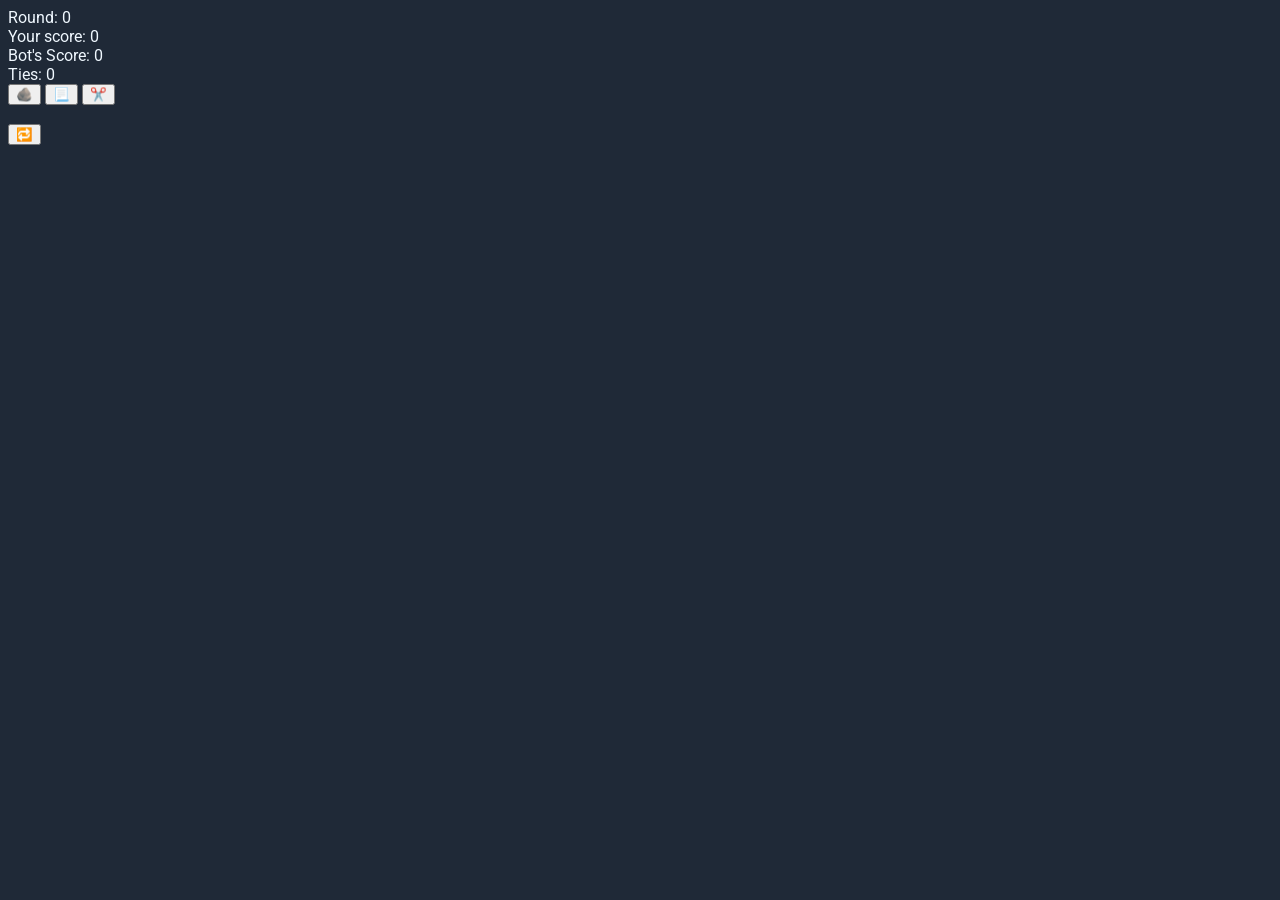
==== Assignment 4 - JS_2/RPS/index.html @ b2e9b482 "Added files" ====
<!DOCTYPE html>
<html lang="en">
<head>
    <meta charset="UTF-8">
    <meta http-equiv="X-UA-Compatible" content="IE=edge">
    <meta name="viewport" content="width=device-width, initial-scale=1.0">
    <title>Rock | Paper | Scissors</title>
    <link rel="icon" href="./logo.png" type="image/icon type">
    <link rel="stylesheet" type="text/css" href="styles.css">
</head>
<body>
    <div id="statsDiv">
        Round: 0 <br> Your score: 0 <br> Bot's Score: 0 <br> Ties: 0
    </div>
    <button id="rockButton">🪨</button>
    <button id="paperButton">📃</button>
    <button id="scissorButton">✂️</button>
    <br><br>
    <button id="restartButton">🔁</button>
    <script src="./index.js"></script>

    <div id="winLose"></div>

</body>
</html>
---- Assignment 4 - JS_2/RPS/styles.css ----
@import url('https://fonts.googleapis.com/css2?family=Roboto&display=swap');

body
{
    font-family: 'Roboto', sans-serif;
    background: #1F2937;
    color:aliceblue;
}
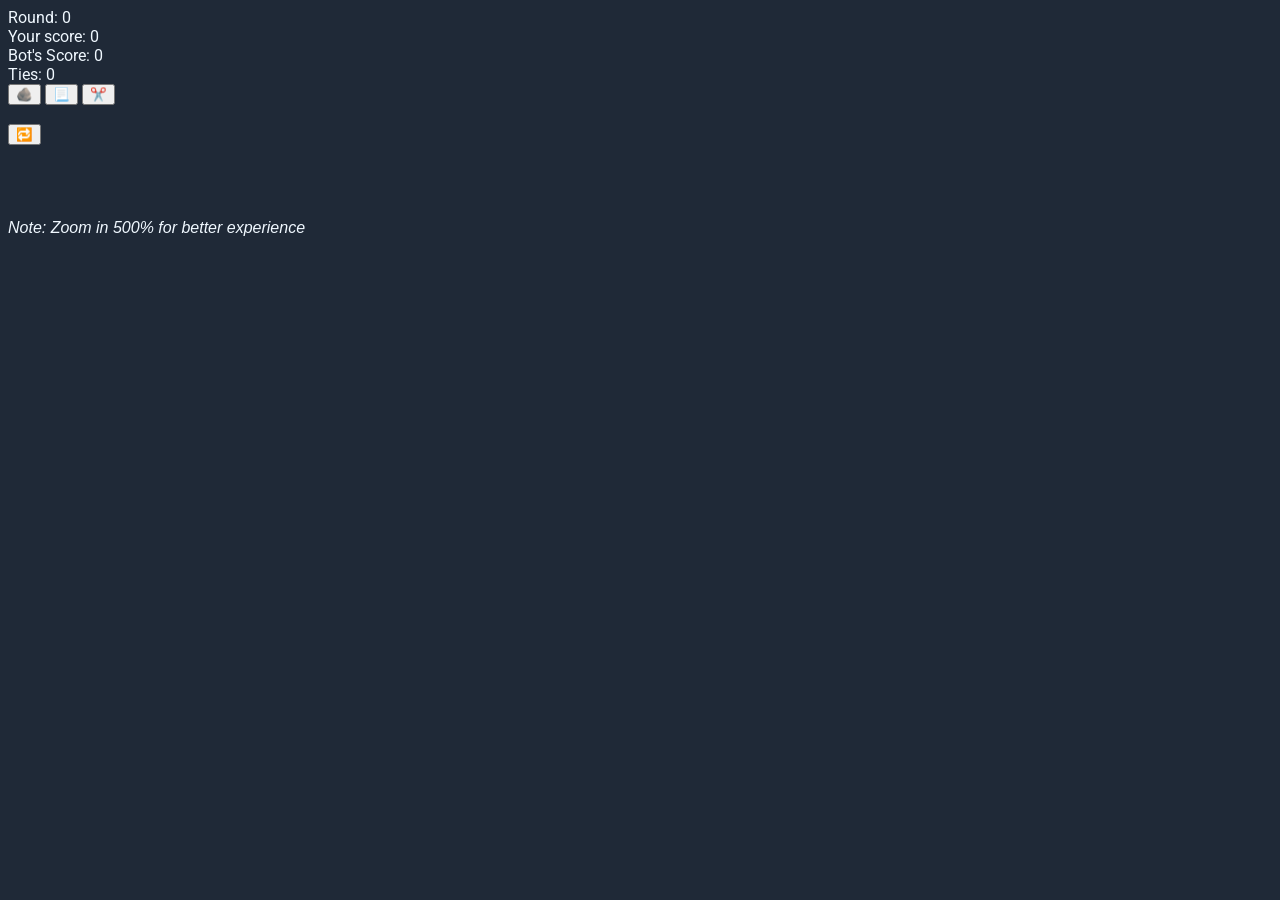
==== commit f7d18e3d: "Update index.html" ====
--- a/Assignment 4 - JS_2/RPS/index.html
+++ b/Assignment 4 - JS_2/RPS/index.html
@@ -21,5 +21,8 @@
 
     <div id="winLose"></div>
 
+    <br><br><br>
+    <p><i>Note: Zoom in 500% for better experience</i></p>
+
 </body>
 </html>
--- a/Assignment 4 - JS_2/RPS/styles.css
+++ b/Assignment 4 - JS_2/RPS/styles.css
@@ -1,8 +1,11 @@
 @import url('https://fonts.googleapis.com/css2?family=Roboto&display=swap');
-
+#my
+{
+zoom: 500%;
+}
 body
 {
     font-family: 'Roboto', sans-serif;
     background: #1F2937;
     color:aliceblue;
-}+}
